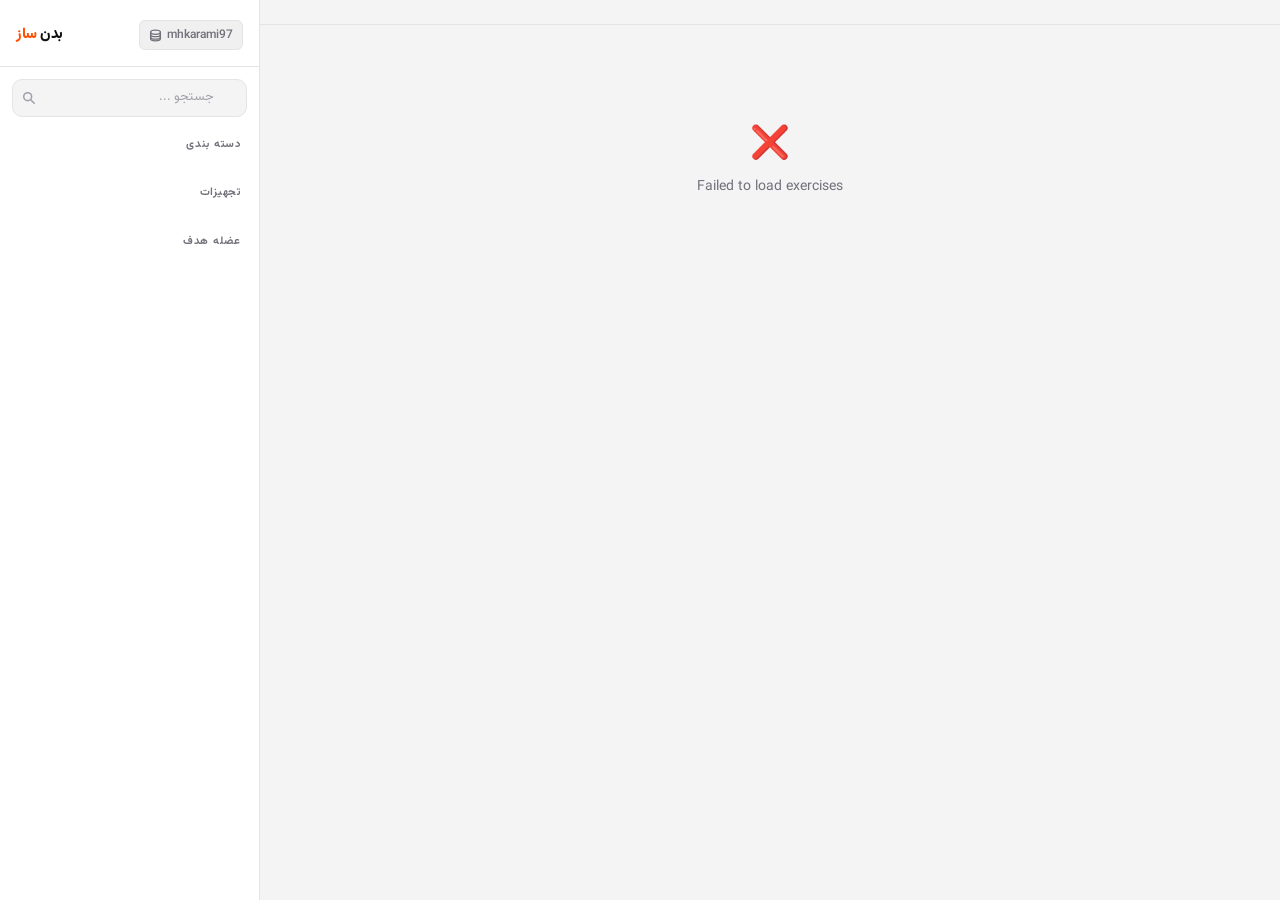
==== index.html @ d6d4920e "fix" ====
﻿<!DOCTYPE html>
<html lang="fa">
<head>
  <meta charset="UTF-8" />
  <meta name="viewport" content="width=device-width, initial-scale=1.0" />
  <title>بدن ساز</title>
  <link rel="stylesheet" href="assets/fonts/Vazirmatn-font-face.css" />
  <link rel="stylesheet" href="assets/styles.css" />
</head>
<body>

<div class="app-shell">
  <!-- Sidebar -->
  <aside class="sidebar">
    <div class="sidebar-header">
      <div class="sidebar-logo">بدن <span>ساز</span></div>
      <a class="db-setup-btn" href="https://mhkarami97.ir" target="_blank" title="Database Setup">
        <svg viewBox="0 0 16 16" fill="none" stroke="currentColor" stroke-width="1.6" stroke-linecap="round" stroke-linejoin="round">
          <ellipse cx="8" cy="4" rx="6" ry="2.5"/>
          <path d="M2 4v3c0 1.38 2.69 2.5 6 2.5s6-1.12 6-2.5V4"/>
          <path d="M2 7v3c0 1.38 2.69 2.5 6 2.5s6-1.12 6-2.5V7"/>
          <path d="M2 10v2c0 1.38 2.69 2.5 6 2.5s6-1.12 6-2.5v-2"/>
        </svg>
        mhkarami97
      </a>
    </div>
    <div class="sidebar-body">
      <!-- Search -->
      <div class="search-wrapper">
        <svg class="search-icon" viewBox="0 0 16 16" fill="none" stroke="currentColor" stroke-width="1.8">
          <circle cx="6.5" cy="6.5" r="4.5"/>
          <path d="M10.5 10.5L14 14" stroke-linecap="round"/>
        </svg>
        <input type="search" class="search-box rtl-text" id="search" placeholder="جستجو ..." autocomplete="off" />
        <button class="search-clear" id="search-clear" aria-label="Clear search">×</button>
      </div>

      <!-- Category filter -->
      <div class="filter-section">
        <div class="filter-summary rtl-text">دسته بندی</div>
        <div class="filter-options" id="category-chips"></div>
      </div>

      <!-- Equipment filter -->
      <div class="filter-section">
        <div class="filter-summary rtl-text">تجهیزات</div>
        <div class="filter-options" id="equipment-chips"></div>
      </div>

      <!-- Target filter -->
      <div class="filter-section">
        <div class="filter-summary rtl-text">عضله هدف</div>
        <div class="filter-options" id="target-chips"></div>
      </div>
    </div>
  </aside>

  <!-- Main Content -->
  <main class="main-content">
    <div class="results-bar rtl-text">
      <div class="active-filters" id="active-filters"></div>
      <span class="results-count" id="results-count"></span>
    </div>
    <div class="grid-wrapper">
      <div class="exercise-grid" id="exercise-grid"></div>
      <div class="load-sentinel" id="load-sentinel">
        <div class="load-spinner" id="load-spinner"></div>
      </div>
    </div>
  </main>
</div>

<!-- Modal -->
<div class="modal-overlay" id="modal-overlay" role="dialog" aria-modal="true" aria-labelledby="modal-title">
  <div class="modal-panel rtl-text" id="modal-panel">
    <div class="modal-header">
      <h2 class="modal-title" id="modal-title"></h2>
      <button class="modal-close" id="modal-close" aria-label="Close">✕</button>
    </div>
    <div class="modal-media">
      <img class="modal-gif" id="modal-gif" alt="" />
    </div>
    <div class="modal-meta" id="modal-meta"></div>
    <div class="modal-muscles" id="modal-muscles"></div>
    <div class="modal-instructions" id="modal-instructions"></div>
  </div>
</div>

<script src="assets/app.js"></script>
</body>
</html>
---- assets/fonts/Vazirmatn-font-face.css ----
@font-face {
  font-family: Vazirmatn;
  src: url('webfonts/Vazirmatn-Thin.woff2') format('woff2');
  font-weight: 100;
  font-style: normal;
  font-display: swap;
}

@font-face {
  font-family: Vazirmatn;
  src: url('webfonts/Vazirmatn-ExtraLight.woff2') format('woff2');
  font-weight: 200;
  font-style: normal;
  font-display: swap;
}

@font-face {
  font-family: Vazirmatn;
  src: url('webfonts/Vazirmatn-Light.woff2') format('woff2');
  font-weight: 300;
  font-style: normal;
  font-display: swap;
}

@font-face {
  font-family: Vazirmatn;
  src: url('webfonts/Vazirmatn-Regular.woff2') format('woff2');
  font-weight: 400;
  font-style: normal;
  font-display: swap;
}

@font-face {
  font-family: Vazirmatn;
  src: url('webfonts/Vazirmatn-Medium.woff2') format('woff2');
  font-weight: 500;
  font-style: normal;
  font-display: swap;
}

@font-face {
  font-family: Vazirmatn;
  src: url('webfonts/Vazirmatn-SemiBold.woff2') format('woff2');
  font-weight: 600;
  font-style: normal;
  font-display: swap;
}

@font-face {
  font-family: Vazirmatn;
  src: url('webfonts/Vazirmatn-Bold.woff2') format('woff2');
  font-weight: 700;
  font-style: normal;
  font-display: swap;
}

@font-face {
  font-family: Vazirmatn;
  src: url('webfonts/Vazirmatn-ExtraBold.woff2') format('woff2');
  font-weight: 800;
  font-style: normal;
  font-display: swap;
}

@font-face {
  font-family: Vazirmatn;
  src: url('webfonts/Vazirmatn-Black.woff2') format('woff2');
  font-weight: 900;
  font-style: normal;
  font-display: swap;
}
---- assets/styles.css ----
﻿/* ── Reset ─────────────────────────────────────── */
*,
*::before,
*::after {
  box-sizing: border-box;
  margin: 0;
  padding: 0;
}
button {
  font: inherit;
  cursor: pointer;
  border: none;
  background: none;
}
img {
  display: block;
  max-width: 100%;
}
input {
  font: inherit;
}
ol,
ul {
  list-style: none;
}
summary {
  list-style: none;
  cursor: pointer;
}
summary::-webkit-details-marker {
  display: none;
}

/* ── Design Tokens ──────────────────────────────── */
:root {
  --bg-base: #f4f4f5;
  --bg-surface: #ffffff;
  --bg-elevated: #f0f0f1;
  --bg-input: #f4f4f5;
  --border: #e4e4e7;
  --border-hover: #c4c4c7;
  --accent: #ff4f00;
  --accent-muted: rgba(255, 79, 0, 0.08);
  --text-primary: #111111;
  --text-secondary: #71717a;
  --text-tertiary: #a1a1aa;
  --radius-sm: 6px;
  --radius-md: 10px;
  --radius-lg: 14px;
  --radius-xl: 18px;
  --sidebar-w: 260px;
}

/* ── Base ───────────────────────────────────────── */
html,
body {
  height: 100%;
}
body {
  background: var(--bg-base);
  color: var(--text-primary);
  font-family:Vazirmatn, "Inter", "Segoe UI", sans-serif;
  font-size: 14px;
  line-height: 1.5;
  -webkit-font-smoothing: antialiased;
}

/* ── Scrollbar ──────────────────────────────────── */
::-webkit-scrollbar {
  width: 6px;
}
::-webkit-scrollbar-track {
  background: transparent;
}
::-webkit-scrollbar-thumb {
  background: #d4d4d8;
  border-radius: 3px;
}
::-webkit-scrollbar-thumb:hover {
  background: #a1a1aa;
}

/* ── App Shell ──────────────────────────────────── */
.app-shell {
  display: grid;
  grid-template-columns: var(--sidebar-w) 1fr;
  height: 100vh;
  overflow: hidden;
}

/* ── Sidebar ────────────────────────────────────── */
.sidebar {
  background: var(--bg-surface);
  border-right: 1px solid var(--border);
  height: 100vh;
  overflow-y: auto;
  display: flex;
  flex-direction: column;
  gap: 0;
}

.sidebar-header {
  padding: 20px 16px 16px;
  border-bottom: 1px solid var(--border);
  position: sticky;
  top: 0;
  background: var(--bg-surface);
  z-index: 1;
}

.sidebar-logo {
  font-size: 15px;
  font-weight: 800;
  letter-spacing: -0.03em;
  color: var(--text-primary);
}

.sidebar-logo span {
  color: var(--accent);
}

.sidebar-body {
  padding: 12px 12px 24px;
  display: flex;
  flex-direction: column;
  gap: 4px;
}

/* ── Search ─────────────────────────────────────── */
.search-wrapper {
  position: relative;
  margin-bottom: 8px;
}

.search-icon {
  position: absolute;
  left: 10px;
  top: 50%;
  transform: translateY(-50%);
  color: var(--text-tertiary);
  pointer-events: none;
  width: 14px;
  height: 14px;
}

.search-box {
  width: 100%;
  padding: 8px 32px 8px 32px;
  background: var(--bg-input);
  border: 1px solid var(--border);
  border-radius: var(--radius-md);
  color: var(--text-primary);
  font-size: 13px;
  outline: none;
  transition: border-color 0.15s;
}

.search-box::placeholder {
  color: var(--text-tertiary);
}
.search-box:focus {
  border-color: var(--accent);
}

.search-clear {
  position: absolute;
  right: 8px;
  top: 50%;
  transform: translateY(-50%);
  color: var(--text-tertiary);
  font-size: 16px;
  line-height: 1;
  display: none;
  padding: 2px 4px;
}

.search-clear:hover {
  color: var(--text-primary);
}
.search-clear.visible {
  display: block;
}

/* ── Filter Sections ────────────────────────────── */
.filter-section {
  border-radius: var(--radius-md);
  overflow: hidden;
}

.filter-summary {
  display: flex;
  align-items: center;
  padding: 8px 6px;
  font-size: 11px;
  font-weight: 700;
  letter-spacing: 0.07em;
  text-transform: uppercase;
  color: var(--text-secondary);
  user-select: none;
}

.filter-options {
  padding: 4px 2px 8px;
  display: flex;
  flex-wrap: wrap;
  gap: 5px;
}

.filter-show-more {
  font-size: 11px;
  color: var(--text-secondary);
  padding: 3px 6px;
  border-radius: 20px;
  border: 1px dashed var(--border-hover);
  transition: all 0.1s;
}

.filter-show-more:hover {
  color: var(--text-primary);
  border-color: var(--text-secondary);
}

/* ── Chips ──────────────────────────────────────── */
.chip {
  display: inline-flex;
  align-items: center;
  padding: 4px 10px;
  border-radius: 20px;
  font-size: 12px;
  font-weight: 500;
  border: 1px solid var(--border);
  background: transparent;
  color: var(--text-secondary);
  transition: all 0.1s;
  white-space: nowrap;
  text-transform: capitalize;
}

.chip:hover {
  border-color: var(--border-hover);
  color: var(--text-primary);
}

.chip.active {
  background: var(--accent-muted);
  border-color: var(--accent);
  color: var(--accent);
}

/* ── Main Content ───────────────────────────────── */
.main-content {
  overflow-y: auto;
  height: 100vh;
  display: flex;
  flex-direction: column;
}

/* ── Results Bar ────────────────────────────────── */
.results-bar {
  padding: 14px 20px 10px;
  display: flex;
  align-items: center;
  gap: 8px;
  flex-wrap: wrap;
  position: sticky;
  top: 0;
  background: var(--bg-base);
  z-index: 2;
  border-bottom: 1px solid var(--border);
}

.results-count {
  font-size: 12px;
  color: var(--text-secondary);
  margin-right: auto;
}

.active-filters {
  display: flex;
  align-items: center;
  gap: 6px;
  flex-wrap: wrap;
}

.active-badge {
  display: inline-flex;
  align-items: center;
  gap: 4px;
  padding: 3px 8px 3px 10px;
  background: var(--accent-muted);
  border: 1px solid var(--accent);
  color: var(--accent);
  border-radius: 20px;
  font-size: 11px;
  font-weight: 500;
  text-transform: capitalize;
}

.active-badge-remove {
  font-size: 13px;
  line-height: 1;
  color: var(--accent);
  opacity: 0.7;
  transition: opacity 0.1s;
}

.active-badge-remove:hover {
  opacity: 1;
}

.clear-all {
  font-size: 11px;
  color: var(--text-secondary);
  text-decoration: underline;
  text-underline-offset: 2px;
}

.clear-all:hover {
  color: var(--text-primary);
}

/* ── Exercise Grid ──────────────────────────────── */
.grid-wrapper {
  padding: 16px 20px 32px;
  flex: 1;
}

.exercise-grid {
  display: grid;
  grid-template-columns: repeat(auto-fill, minmax(190px, 1fr));
  gap: 14px;
}

/* ── Skeleton ───────────────────────────────────── */
.skeleton-card {
  background: var(--bg-surface);
  border-radius: var(--radius-lg);
  border: 1px solid var(--border);
  overflow: hidden;
  animation: pulse 1.5s ease-in-out infinite;
}

.skeleton-media {
  aspect-ratio: 3/4;
  background: var(--bg-elevated);
}

.skeleton-body {
  padding: 10px 12px 12px;
}

.skeleton-line {
  height: 10px;
  border-radius: 5px;
  background: var(--bg-elevated);
  margin-bottom: 7px;
}

.skeleton-line.short {
  width: 60%;
}

@keyframes pulse {
  0%,
  100% {
    opacity: 1;
  }
  50% {
    opacity: 0.5;
  }
}

/* ── Exercise Card ──────────────────────────────── */
.exercise-card {
  background: var(--bg-surface);
  border-radius: var(--radius-lg);
  border: 1px solid var(--border);
  overflow: hidden;
  cursor: pointer;
  transition:
    transform 0.15s ease,
    border-color 0.15s ease,
    box-shadow 0.15s ease;
}

.exercise-card:hover {
  transform: translateY(-3px);
  border-color: var(--accent);
  box-shadow: 0 8px 24px rgba(0, 0, 0, 0.1);
}

.card-media {
  aspect-ratio: 3/4;
  background: var(--bg-elevated);
  overflow: hidden;
  position: relative;
}

.card-thumb,
.card-gif {
  position: absolute;
  inset: 0;
  width: 100%;
  height: 100%;
  object-fit: cover;
  transition: opacity 0.2s;
}

.card-gif {
  opacity: 0;
}
.exercise-card:hover .card-thumb {
  opacity: 0;
}
.exercise-card:hover .card-gif {
  opacity: 1;
}

.card-body {
  padding: 9px 11px 11px;
}

.card-name {
  font-size: 12.5px;
  font-weight: 600;
  line-height: 1.3;
  color: var(--text-primary);
  margin-bottom: 5px;
  text-transform: capitalize;
  display: -webkit-box;
  -webkit-line-clamp: 2;
  -webkit-box-orient: vertical;
  overflow: hidden;
}

.card-tags {
  display: flex;
  flex-wrap: wrap;
  gap: 4px;
}

.tag {
  font-size: 10px;
  font-weight: 500;
  padding: 2px 6px;
  border-radius: 4px;
  text-transform: capitalize;
  letter-spacing: 0.01em;
}

.tag-cat {
  background: rgba(59, 130, 246, 0.12);
  color: #60a5fa;
}
.tag-equip {
  background: rgba(34, 197, 94, 0.1);
  color: #4ade80;
}

/* ── Load Sentinel ──────────────────────────────── */
.load-sentinel {
  height: 60px;
  display: flex;
  align-items: center;
  justify-content: center;
  margin-top: 8px;
}

.load-spinner {
  width: 20px;
  height: 20px;
  border: 2px solid var(--border);
  border-top-color: var(--accent);
  border-radius: 50%;
  animation: spin 0.7s linear infinite;
  display: none;
}

.load-spinner.visible {
  display: block;
}

@keyframes spin {
  to {
    transform: rotate(360deg);
  }
}

/* ── Empty State ────────────────────────────────── */
.empty-state {
  grid-column: 1 / -1;
  text-align: center;
  padding: 80px 20px;
  color: var(--text-secondary);
}

.empty-state p:first-child {
  font-size: 32px;
  margin-bottom: 8px;
}

/* ── Modal ──────────────────────────────────────── */
.modal-overlay {
  position: fixed;
  inset: 0;
  background: rgba(0, 0, 0, 0.45);
  backdrop-filter: blur(6px);
  -webkit-backdrop-filter: blur(6px);
  display: flex;
  align-items: center;
  justify-content: center;
  z-index: 100;
  opacity: 0;
  pointer-events: none;
  transition: opacity 0.2s ease;
  padding: 16px;
}

.modal-overlay.open {
  opacity: 1;
  pointer-events: auto;
}

.modal-panel {
  background: var(--bg-surface);
  border: 1px solid var(--border);
  border-radius: var(--radius-xl);
  width: min(660px, 100%);
  max-height: calc(100vh - 40px);
  overflow-y: auto;
  transform: translateY(10px) scale(0.98);
  transition: transform 0.2s ease;
  display: flex;
  flex-direction: column;
}

.modal-overlay.open .modal-panel {
  transform: translateY(0) scale(1);
}

.modal-header {
  display: flex;
  align-items: flex-start;
  justify-content: space-between;
  gap: 12px;
  padding: 18px 18px 0;
}

.modal-title {
  font-size: 18px;
  font-weight: 700;
  line-height: 1.3;
  text-transform: capitalize;
}

.modal-close {
  flex-shrink: 0;
  width: 28px;
  height: 28px;
  border-radius: 50%;
  background: var(--bg-elevated);
  border: 1px solid var(--border);
  color: var(--text-secondary);
  font-size: 14px;
  display: flex;
  align-items: center;
  justify-content: center;
  transition: all 0.1s;
  margin-top: 2px;
}

.modal-close:hover {
  background: var(--accent-muted);
  border-color: var(--accent);
  color: var(--accent);
}

.modal-media {
  padding: 14px 18px 0;
}

.modal-gif {
  width: 100%;
  max-height: 320px;
  object-fit: contain;
  border-radius: var(--radius-md);
  background: var(--bg-elevated);
}

.modal-meta {
  display: flex;
  flex-wrap: wrap;
  gap: 6px;
  padding: 14px 18px 0;
}

.meta-chip {
  display: inline-flex;
  flex-direction: column;
  padding: 6px 12px;
  background: var(--bg-elevated);
  border: 1px solid var(--border);
  border-radius: var(--radius-md);
  gap: 1px;
}

.meta-chip-label {
  font-size: 10px;
  font-weight: 600;
  text-transform: uppercase;
  letter-spacing: 0.07em;
  color: var(--text-tertiary);
}

.meta-chip-value {
  font-size: 13px;
  font-weight: 600;
  color: var(--text-primary);
  text-transform: capitalize;
}

.modal-muscles {
  padding: 14px 18px 16px;
  border-bottom: 1px solid var(--border);
}

.modal-muscles-label {
  font-size: 10px;
  font-weight: 700;
  text-transform: uppercase;
  letter-spacing: 0.08em;
  color: var(--text-tertiary);
  margin-bottom: 10px;
}

.muscles-grid {
  display: grid;
  grid-template-columns: 1fr 1fr;
  gap: 8px;
}

.muscles-group {
  background: var(--bg-elevated);
  border: 1px solid var(--border);
  border-radius: var(--radius-md);
  padding: 10px 12px;
}

.muscles-group-label {
  font-size: 10px;
  font-weight: 700;
  text-transform: uppercase;
  letter-spacing: 0.07em;
  color: var(--text-tertiary);
  margin-bottom: 7px;
}

.muscle-tags {
  display: flex;
  flex-wrap: wrap;
  gap: 4px;
}

.muscle-tag {
  font-size: 11px;
  font-weight: 500;
  padding: 3px 9px;
  border-radius: 5px;
  text-transform: capitalize;
  background: var(--bg-surface);
  color: var(--text-secondary);
  border: 1px solid var(--border);
}

.muscle-tag.primary {
  background: var(--accent);
  color: #fff;
  border-color: var(--accent);
  font-weight: 600;
}

.modal-instructions {
  padding: 0 18px 22px;
}

.modal-instructions-label {
  font-size: 10px;
  font-weight: 700;
  text-transform: uppercase;
  letter-spacing: 0.08em;
  color: var(--text-tertiary);
  padding: 14px 0 0;
  display: block;
}

.lang-tabs {
  display: flex;
  gap: 0;
  border-bottom: 1px solid var(--border);
  margin: 10px 0 14px;
}

.lang-tab {
  font-size: 13px;
  font-weight: 500;
  padding: 8px 24px;
  border: none;
  background: none;
  color: var(--text-tertiary);
  cursor: pointer;
  position: relative;
  transition: color 0.15s;
  letter-spacing: 0.01em;
}

.lang-tab:hover {
  color: var(--text-secondary);
}

.lang-tab.active {
  color: var(--text-primary);
  font-weight: 600;
}

.lang-tab.active::after {
  content: "";
  position: absolute;
  bottom: -1px;
  left: 0;
  right: 0;
  height: 2px;
  background: var(--accent);
  border-radius: 2px 2px 0 0;
}

.instructions-list {
  display: flex;
  flex-direction: column;
  gap: 8px;
  counter-reset: steps;
}

.instruction-step {
  display: flex;
  gap: 10px;
  align-items: flex-start;
  counter-increment: steps;
}

.step-num {
  flex-shrink: 0;
  width: 20px;
  height: 20px;
  border-radius: 50%;
  background: var(--bg-elevated);
  border: 1px solid var(--border);
  font-size: 10px;
  font-weight: 700;
  color: var(--text-secondary);
  display: flex;
  align-items: center;
  justify-content: center;
  margin-top: 1px;
}

.step-text {
  font-size: 13px;
  line-height: 1.55;
  color: var(--text-secondary);
}

.instructions-list.rtl {
  direction: rtl;
  text-align: right;
  align-items: flex-start;
}

/* ── Responsive ─────────────────────────────────── */
@media (max-width: 768px) {
  /* Layout */
  .app-shell {
    grid-template-columns: 1fr;
    grid-template-rows: auto 1fr;
    height: 100dvh;
  }

  /* Sidebar → top panel */
  .sidebar {
    height: auto;
    max-height: 45vh;
    border-right: none;
    border-bottom: 1px solid var(--border);
    overflow-y: auto;
  }

  .sidebar-header {
    padding: 14px 14px 12px;
    display: flex;
    align-items: center;
    justify-content: space-between;
  }

  .sidebar-body {
    padding: 10px 12px 16px;
    gap: 10px;
  }

  .search-wrapper {
    margin-bottom: 4px;
  }

  .filter-section {
    width: 100%;
  }

  .filter-options {
    overflow-x: auto;
    flex-wrap: nowrap;
    -webkit-overflow-scrolling: touch;
    scrollbar-width: none;
    padding-bottom: 2px;
  }
  .filter-options::-webkit-scrollbar {
    display: none;
  }

  /* Main */
  .main-content {
    height: auto;
    flex: 1;
    overflow-y: auto;
  }

  .results-bar {
    padding: 10px 14px 8px;
  }

  .grid-wrapper {
    padding: 12px 12px 28px;
  }

  .exercise-grid {
    grid-template-columns: repeat(auto-fill, minmax(148px, 1fr));
    gap: 10px;
  }

  /* Modal → bottom sheet */
  .modal-overlay {
    align-items: flex-end;
    padding: 0;
  }

  .modal-panel {
    width: 100%;
    max-height: 92dvh;
    border-radius: var(--radius-xl) var(--radius-xl) 0 0;
    border-bottom: none;
  }

  .modal-gif {
    max-height: 240px;
  }

  /* Muscles grid → single col on small */
  .muscles-grid {
    grid-template-columns: 1fr;
  }
}

@media (max-width: 480px) {
  .exercise-grid {
    grid-template-columns: repeat(2, 1fr);
    gap: 8px;
  }

  .grid-wrapper {
    padding: 10px 10px 24px;
  }

  .modal-panel {
    max-height: 95dvh;
  }

  .modal-header {
    padding: 16px 16px 0;
  }
  .modal-media {
    padding: 12px 16px 0;
  }
  .modal-meta {
    padding: 12px 16px 0;
  }
  .modal-muscles {
    padding: 12px 16px 14px;
  }
  .modal-instructions {
    padding: 0 16px 20px;
  }

  .lang-tab {
    padding: 8px 18px;
  }

  .card-name {
    font-size: 11.5px;
  }
}
/* ── DB Setup Button ─────────────────────────────── */
.sidebar-header {
  display: flex;
  align-items: center;
  justify-content: space-between;
}

.db-setup-btn {
  display: flex;
  align-items: center;
  gap: 5px;
  padding: 5px 9px;
  border-radius: var(--radius-sm);
  border: 1px solid var(--border);
  color: var(--text-secondary);
  font-size: 12px;
  font-weight: 500;
  background: var(--bg-elevated);
  transition:
    border-color 0.15s,
    color 0.15s,
    background 0.15s;
  white-space: nowrap;
  text-decoration: none;
}

.db-setup-btn svg {
  width: 13px;
  height: 13px;
  flex-shrink: 0;
}
.db-setup-btn:hover {
  border-color: var(--accent);
  color: var(--accent);
  background: var(--accent-muted);
}

/* ── DB Setup Overlay ────────────────────────────── */
.db-overlay {
  position: fixed;
  inset: 0;
  background: rgba(0, 0, 0, 0.45);
  backdrop-filter: blur(6px);
  -webkit-backdrop-filter: blur(6px);
  display: flex;
  align-items: center;
  justify-content: center;
  z-index: 200;
  opacity: 0;
  pointer-events: none;
  transition: opacity 0.2s ease;
  padding: 16px;
}

.db-overlay.open {
  opacity: 1;
  pointer-events: auto;
}

.db-panel {
  background: var(--bg-surface);
  border: 1px solid var(--border);
  border-radius: var(--radius-xl);
  width: min(700px, 100%);
  max-height: calc(100vh - 40px);
  overflow-y: auto;
  transform: translateY(10px) scale(0.98);
  transition: transform 0.2s ease;
  display: flex;
  flex-direction: column;
}

.db-overlay.open .db-panel {
  transform: translateY(0) scale(1);
}

.db-panel-header {
  display: flex;
  align-items: flex-start;
  justify-content: space-between;
  gap: 12px;
  padding: 20px 20px 0;
}

.db-panel-title {
  font-size: 17px;
  font-weight: 700;
  letter-spacing: -0.02em;
}

.db-panel-subtitle {
  color: var(--text-secondary);
  font-size: 13px;
  margin-top: 3px;
}

.db-panel-close {
  color: var(--text-tertiary);
  font-size: 18px;
  line-height: 1;
  padding: 4px;
  border-radius: var(--radius-sm);
  flex-shrink: 0;
}

.db-panel-close:hover {
  color: var(--text-primary);
}

/* ── DB Tabs ─────────────────────────────────────── */
.db-tabs {
  display: flex;
  gap: 2px;
  padding: 14px 20px 0;
  border-bottom: 1px solid var(--border);
}

.db-tab {
  padding: 7px 14px;
  font-size: 13px;
  font-weight: 500;
  color: var(--text-secondary);
  border-radius: var(--radius-sm) var(--radius-sm) 0 0;
  border-bottom: 2px solid transparent;
  margin-bottom: -1px;
  transition: color 0.15s;
}

.db-tab:hover {
  color: var(--text-primary);
}
.db-tab.active {
  color: var(--accent);
  border-bottom-color: var(--accent);
}

/* ── DB Steps ────────────────────────────────────── */
.db-steps-wrap {
  padding: 20px;
  display: flex;
  flex-direction: column;
  gap: 24px;
}

.db-step {
  display: flex;
  gap: 14px;
}

.db-step-num {
  width: 24px;
  height: 24px;
  border-radius: 50%;
  background: var(--accent);
  color: #fff;
  font-size: 12px;
  font-weight: 700;
  display: flex;
  align-items: center;
  justify-content: center;
  flex-shrink: 0;
  margin-top: 1px;
}

.db-step-body {
  flex: 1;
  min-width: 0;
}

.db-step-title {
  font-size: 14px;
  font-weight: 600;
  margin-bottom: 5px;
}

.db-step-desc {
  color: var(--text-secondary);
  font-size: 13px;
  margin-bottom: 10px;
  line-height: 1.6;
}

.db-step-desc code {
  background: var(--bg-elevated);
  border: 1px solid var(--border);
  border-radius: 4px;
  padding: 0 4px;
  font-size: 12px;
  font-family: Vazirmatn, "SF Mono", "Fira Mono", "Menlo", monospace;
}

/* ── Code Block ──────────────────────────────────── */
.code-block {
  position: relative;
  background: #1a1a1a;
  border-radius: var(--radius-md);
  overflow: hidden;
}

.code-pre {
  color: #e4e4e7;
  font-family: Vazirmatn, "SF Mono", "Fira Mono", "Menlo", "Consolas", monospace;
  font-size: 12px;
  line-height: 1.7;
  padding: 14px 16px;
  overflow-x: auto;
  white-space: pre;
  margin: 0;
}

.media-layout-block .code-pre {
  padding-top: 12px;
  padding-bottom: 12px;
}

.copy-btn {
  position: absolute;
  top: 8px;
  right: 8px;
  background: rgba(255, 255, 255, 0.1);
  color: #a1a1aa;
  border: 1px solid rgba(255, 255, 255, 0.12);
  border-radius: var(--radius-sm);
  padding: 3px 9px;
  font-size: 11px;
  font-weight: 500;
  transition:
    background 0.15s,
    color 0.15s;
  z-index: 1;
}

.copy-btn:hover {
  background: rgba(255, 255, 255, 0.18);
  color: #fff;
}
.copy-btn.copied {
  color: #4ade80;
  border-color: #4ade80;
}

/* ── Generate Button ─────────────────────────────── */
.generate-btn {
  display: inline-flex;
  align-items: center;
  gap: 6px;
  padding: 8px 16px;
  background: var(--accent);
  color: #fff;
  border-radius: var(--radius-md);
  font-size: 13px;
  font-weight: 600;
  transition: opacity 0.15s;
}

.generate-btn:hover {
  opacity: 0.88;
}
.generate-btn:disabled {
  opacity: 0.5;
  cursor: not-allowed;
}

.generate-status {
  margin-left: 10px;
  font-size: 12px;
  color: var(--text-secondary);
  vertical-align: middle;
}

.rtl-text {
  direction: rtl;
  text-align: right;
}
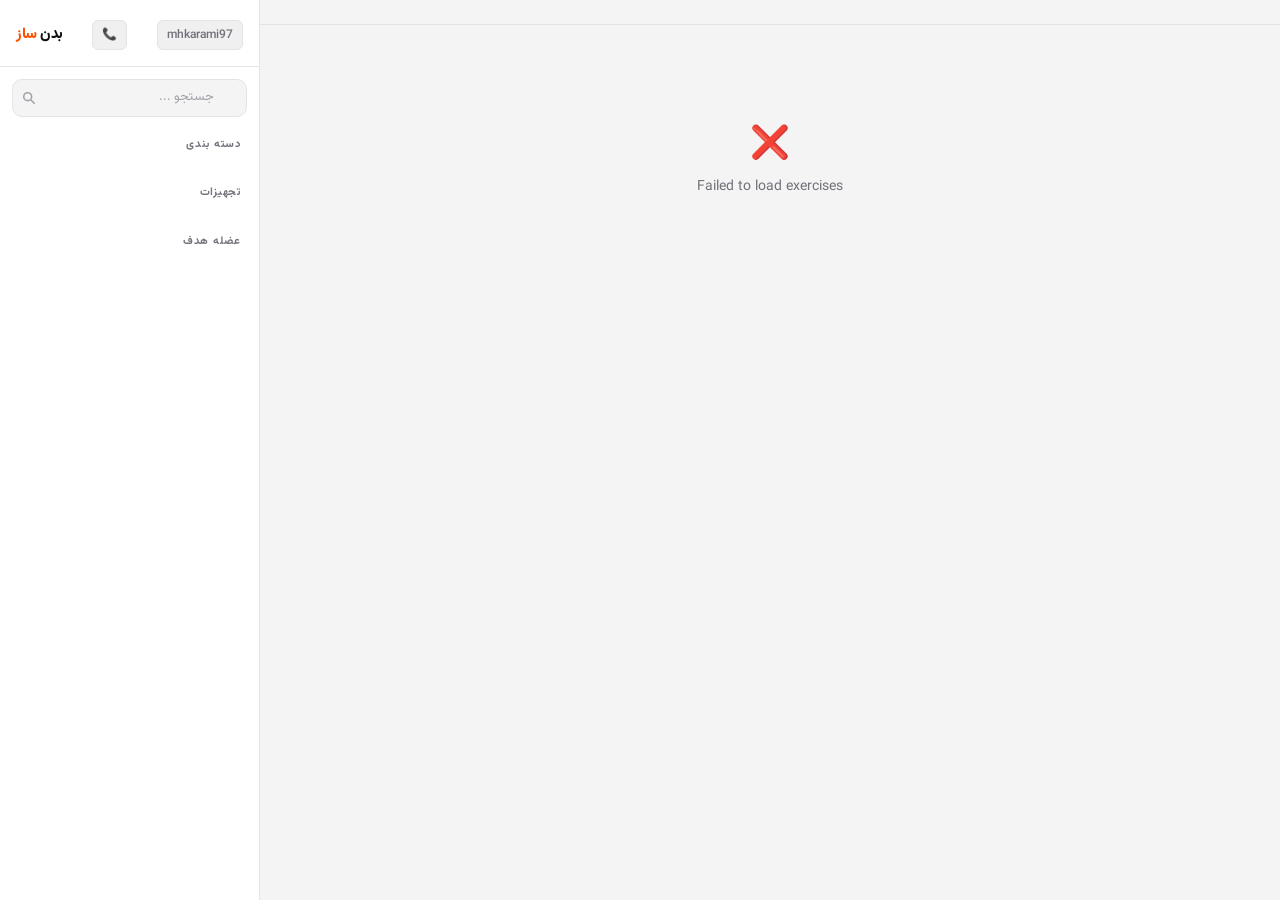
==== commit f1a011f0: "add contact form" ====
--- a/index.html
+++ b/index.html
@@ -1,91 +1,133 @@
 ﻿<!DOCTYPE html>
 <html lang="fa">
+
 <head>
   <meta charset="UTF-8" />
   <meta name="viewport" content="width=device-width, initial-scale=1.0" />
   <title>بدن ساز</title>
-  <link rel="stylesheet" href="assets/fonts/Vazirmatn-font-face.css" />
-  <link rel="stylesheet" href="assets/styles.css" />
+  <meta name="viewport" content="width=device-width, initial-scale=1" />
+  <meta name="viewport" content="width=device-width, initial-scale=1, viewport-fit=cover">
+  <meta name="mobile-web-app-capable" content="yes">
+  <meta name="apple-mobile-web-app-capable" content="yes">
+  <meta name="apple-mobile-web-app-status-bar-style" content="black-translucent">
+  <meta name="theme-color" content="#ff4f00" />
+  <meta name="description" content="بند ساز" />
+  <meta name="apple-mobile-web-app-capable" content="yes" />
+  <meta name="apple-mobile-web-app-status-bar-style" content="black-translucent" />
+  <meta name="apple-mobile-web-app-title" content="بدن ساز" />
+  <link rel="icon" type="image/png" href="/assets/icons/favicon-96-96.png" sizes="96x96" />
+  <link rel="icon" type="image/svg+xml" href="/assets/icons/favicon.svg" />
+  <link rel="shortcut icon" href="/assets/icons/favicon.ico" />
+  <link rel="apple-touch-icon" sizes="180x180" href="/assets/icons/apple-touch-icon.png" />
+  <link rel="stylesheet" href="/assets/fonts/Vazirmatn-font-face.css" />
+  <link rel="stylesheet" href="/assets/styles.css" />
+  <link rel="manifest" href="/manifest.json" />
 </head>
+
 <body>
 
-<div class="app-shell">
-  <!-- Sidebar -->
-  <aside class="sidebar">
-    <div class="sidebar-header">
-      <div class="sidebar-logo">بدن <span>ساز</span></div>
-      <a class="db-setup-btn" href="https://mhkarami97.ir" target="_blank" title="Database Setup">
-        <svg viewBox="0 0 16 16" fill="none" stroke="currentColor" stroke-width="1.6" stroke-linecap="round" stroke-linejoin="round">
-          <ellipse cx="8" cy="4" rx="6" ry="2.5"/>
-          <path d="M2 4v3c0 1.38 2.69 2.5 6 2.5s6-1.12 6-2.5V4"/>
-          <path d="M2 7v3c0 1.38 2.69 2.5 6 2.5s6-1.12 6-2.5V7"/>
-          <path d="M2 10v2c0 1.38 2.69 2.5 6 2.5s6-1.12 6-2.5v-2"/>
-        </svg>
-        mhkarami97
-      </a>
+  <div class="app-shell">
+    <!-- Sidebar -->
+    <aside class="sidebar">
+      <div class="sidebar-header">
+        <div class="sidebar-logo">بدن <span>ساز</span></div>
+        <button class="db-setup-btn" id="contact-btn" title="Contact" type="button">
+          📞
+        </button>
+        <a class="db-setup-btn" href="https://mhkarami97.ir" target="_blank" title="Mohammad Hossein Karami">
+          mhkarami97
+        </a>
+      </div>
+      <div class="sidebar-body rtl-text">
+        <!-- Search -->
+        <div class="search-wrapper">
+          <svg class="search-icon" viewBox="0 0 16 16" fill="none" stroke="currentColor" stroke-width="1.8">
+            <circle cx="6.5" cy="6.5" r="4.5" />
+            <path d="M10.5 10.5L14 14" stroke-linecap="round" />
+          </svg>
+          <input type="search" class="search-box rtl-text" id="search" placeholder="جستجو ..." autocomplete="off" />
+          <button class="search-clear" id="search-clear" aria-label="Clear search">×</button>
+        </div>
+
+        <!-- Category filter -->
+        <div class="filter-section">
+          <div class="filter-summary rtl-text">دسته بندی</div>
+          <div class="filter-options" id="category-chips"></div>
+        </div>
+
+        <!-- Equipment filter -->
+        <div class="filter-section">
+          <div class="filter-summary rtl-text">تجهیزات</div>
+          <div class="filter-options" id="equipment-chips"></div>
+        </div>
+
+        <!-- Target filter -->
+        <div class="filter-section">
+          <div class="filter-summary rtl-text">عضله هدف</div>
+          <div class="filter-options" id="target-chips"></div>
+        </div>
+      </div>
+    </aside>
+
+    <!-- Main Content -->
+    <main class="main-content">
+      <div class="results-bar rtl-just">
+        <div class="active-filters" id="active-filters"></div>
+        <span class="results-count" id="results-count"></span>
+      </div>
+      <div class="grid-wrapper">
+        <div class="exercise-grid" id="exercise-grid"></div>
+        <div class="load-sentinel" id="load-sentinel">
+          <div class="load-spinner" id="load-spinner"></div>
+        </div>
+      </div>
+    </main>
+  </div>
+
+  <!-- Modal -->
+  <div class="modal-overlay" id="modal-overlay" role="dialog" aria-modal="true" aria-labelledby="modal-title">
+    <div class="modal-panel rtl-text" id="modal-panel">
+      <div class="modal-header">
+        <h2 class="modal-title" id="modal-title"></h2>
+        <button class="modal-close" id="modal-close" aria-label="Close">✕</button>
+      </div>
+      <div class="modal-media">
+        <img class="modal-gif" id="modal-gif" alt="" />
+      </div>
+      <div class="modal-meta" id="modal-meta"></div>
+      <div class="modal-muscles" id="modal-muscles"></div>
+      <div class="modal-instructions" id="modal-instructions"></div>
     </div>
-    <div class="sidebar-body">
-      <!-- Search -->
-      <div class="search-wrapper">
-        <svg class="search-icon" viewBox="0 0 16 16" fill="none" stroke="currentColor" stroke-width="1.8">
-          <circle cx="6.5" cy="6.5" r="4.5"/>
-          <path d="M10.5 10.5L14 14" stroke-linecap="round"/>
-        </svg>
-        <input type="search" class="search-box rtl-text" id="search" placeholder="جستجو ..." autocomplete="off" />
-        <button class="search-clear" id="search-clear" aria-label="Clear search">×</button>
+  </div>
+
+  <!-- Contact Form Modal -->
+  <div class="contact-overlay" id="contact-overlay" role="dialog" aria-modal="true" aria-labelledby="contact-title">
+    <div class="contact-panel rtl-text">
+      <div class="contact-header">
+        <h2 class="contact-title" id="contact-title">تماس با ما</h2>
+        <button class="contact-close" id="contact-close" aria-label="Close">✕</button>
       </div>
+      <form class="contact-form" id="contact-form" action="https://formspree.io/f/mpzbwnop" method="POST">
+        <div class="contact-field">
+          <label for="contact-name">نام</label>
+          <input type="text" id="contact-name" name="name" required placeholder="نام خود را وارد کنید" />
+        </div>
+        <div class="contact-field">
+          <label for="contact-email">ایمیل</label>
+          <input type="email" id="contact-email" name="email" required placeholder="example@email.com" />
+        </div>
+        <div class="contact-field">
+          <label for="contact-message">پیام</label>
+          <textarea id="contact-message" name="message" rows="4" required
+            placeholder="پیام خود را بنویسید..."></textarea>
+        </div>
+        <button type="submit" class="contact-submit">ارسال</button>
+        <div class="contact-success" id="contact-success">پیام شما با موفقیت ارسال شد ✅</div>
+      </form>
+    </div>
+  </div>
 
-      <!-- Category filter -->
-      <div class="filter-section">
-        <div class="filter-summary rtl-text">دسته بندی</div>
-        <div class="filter-options" id="category-chips"></div>
-      </div>
+  <script src="assets/app.js"></script>
+</body>
 
-      <!-- Equipment filter -->
-      <div class="filter-section">
-        <div class="filter-summary rtl-text">تجهیزات</div>
-        <div class="filter-options" id="equipment-chips"></div>
-      </div>
-
-      <!-- Target filter -->
-      <div class="filter-section">
-        <div class="filter-summary rtl-text">عضله هدف</div>
-        <div class="filter-options" id="target-chips"></div>
-      </div>
-    </div>
-  </aside>
-
-  <!-- Main Content -->
-  <main class="main-content">
-    <div class="results-bar rtl-text">
-      <div class="active-filters" id="active-filters"></div>
-      <span class="results-count" id="results-count"></span>
-    </div>
-    <div class="grid-wrapper">
-      <div class="exercise-grid" id="exercise-grid"></div>
-      <div class="load-sentinel" id="load-sentinel">
-        <div class="load-spinner" id="load-spinner"></div>
-      </div>
-    </div>
-  </main>
-</div>
-
-<!-- Modal -->
-<div class="modal-overlay" id="modal-overlay" role="dialog" aria-modal="true" aria-labelledby="modal-title">
-  <div class="modal-panel rtl-text" id="modal-panel">
-    <div class="modal-header">
-      <h2 class="modal-title" id="modal-title"></h2>
-      <button class="modal-close" id="modal-close" aria-label="Close">✕</button>
-    </div>
-    <div class="modal-media">
-      <img class="modal-gif" id="modal-gif" alt="" />
-    </div>
-    <div class="modal-meta" id="modal-meta"></div>
-    <div class="modal-muscles" id="modal-muscles"></div>
-    <div class="modal-instructions" id="modal-instructions"></div>
-  </div>
-</div>
-
-<script src="assets/app.js"></script>
-</body>
-</html>
+</html>
--- a/assets/styles.css
+++ b/assets/styles.css
@@ -40,6 +40,7 @@
   --border: #e4e4e7;
   --border-hover: #c4c4c7;
   --accent: #ff4f00;
+  --accent2: #de875f;
   --accent-muted: rgba(255, 79, 0, 0.08);
   --text-primary: #111111;
   --text-secondary: #71717a;
@@ -59,7 +60,7 @@
 body {
   background: var(--bg-base);
   color: var(--text-primary);
-  font-family:Vazirmatn, "Inter", "Segoe UI", sans-serif;
+  font-family: Vazirmatn, "Inter", "Segoe UI", sans-serif;
   font-size: 14px;
   line-height: 1.5;
   -webkit-font-smoothing: antialiased;
@@ -775,6 +776,11 @@
   align-items: flex-start;
 }
 
+.instructions-list.ltr {
+  direction: ltr;
+  text-align: left;
+}
+
 /* ── Responsive ─────────────────────────────────── */
 @media (max-width: 768px) {
   /* Layout */
@@ -929,6 +935,7 @@
     background 0.15s;
   white-space: nowrap;
   text-decoration: none;
+  cursor: pointer;
 }
 
 .db-setup-btn svg {
@@ -1106,7 +1113,8 @@
 
 .code-pre {
   color: #e4e4e7;
-  font-family: Vazirmatn, "SF Mono", "Fira Mono", "Menlo", "Consolas", monospace;
+  font-family:
+    Vazirmatn, "SF Mono", "Fira Mono", "Menlo", "Consolas", monospace;
   font-size: 12px;
   line-height: 1.7;
   padding: 14px 16px;
@@ -1178,4 +1186,234 @@
 .rtl-text {
   direction: rtl;
   text-align: right;
-}+}
+
+.rtl-just {
+  direction: rtl;
+}
+
+.install-prompt {
+  position: fixed;
+  bottom: 20px;
+  left: 50%;
+  transform: translateX(-50%);
+  background: linear-gradient(135deg, var(--accent), var(--accent2));
+  color: white;
+  padding: 14px 20px;
+  border-radius: 16px;
+  box-shadow: 0 8px 30px rgba(124, 92, 255, 0.4);
+  display: flex;
+  align-items: center;
+  gap: 12px;
+  z-index: 1000;
+  animation: slideUp 0.3s ease;
+  max-width: calc(100% - 30px);
+}
+
+@keyframes slideUp {
+  from {
+    transform: translateX(-50%) translateY(100px);
+    opacity: 0;
+  }
+  to {
+    transform: translateX(-50%) translateY(0);
+    opacity: 1;
+  }
+}
+
+.install-prompt-text {
+  flex: 1;
+  min-width: 0;
+}
+
+.install-prompt-title {
+  font-weight: 600;
+  font-size: 15px;
+  margin-bottom: 2px;
+}
+
+.install-prompt-desc {
+  font-size: 13px;
+  opacity: 0.9;
+}
+
+.install-btn {
+  background: rgba(255, 255, 255, 0.25);
+  border: 1px solid rgba(255, 255, 255, 0.3);
+  color: white;
+  padding: 8px 16px;
+  border-radius: 10px;
+  cursor: pointer;
+  font-family: Vazirmatn, sans-serif;
+  font-weight: 600;
+  font-size: 14px;
+  transition: all 0.2s ease;
+  white-space: nowrap;
+}
+
+.install-btn:hover {
+  background: rgba(255, 255, 255, 0.35);
+  transform: scale(1.05);
+}
+
+.close-install {
+  background: none;
+  border: none;
+  color: white;
+  cursor: pointer;
+  font-size: 20px;
+  padding: 4px;
+  line-height: 1;
+  opacity: 0.8;
+  transition: opacity 0.2s;
+}
+
+.close-install:hover {
+  opacity: 1;
+}
+
+/* ── Contact Modal ──────────────────────────────── */
+.contact-overlay {
+  position: fixed;
+  inset: 0;
+  background: rgba(0, 0, 0, 0.45);
+  backdrop-filter: blur(6px);
+  -webkit-backdrop-filter: blur(6px);
+  display: flex;
+  align-items: center;
+  justify-content: center;
+  z-index: 200;
+  opacity: 0;
+  pointer-events: none;
+  transition: opacity 0.2s ease;
+  padding: 16px;
+}
+
+.contact-overlay.open {
+  opacity: 1;
+  pointer-events: auto;
+}
+
+.contact-panel {
+  background: var(--bg-surface);
+  border: 1px solid var(--border);
+  border-radius: var(--radius-xl);
+  width: min(500px, 100%);
+  max-height: calc(100vh - 40px);
+  overflow-y: auto;
+  transform: translateY(10px) scale(0.98);
+  transition: transform 0.2s ease;
+  display: flex;
+  flex-direction: column;
+}
+
+.contact-overlay.open .contact-panel {
+  transform: translateY(0) scale(1);
+}
+
+.contact-header {
+  display: flex;
+  align-items: flex-start;
+  justify-content: space-between;
+  gap: 12px;
+  padding: 18px 18px 0;
+}
+
+.contact-title {
+  font-size: 18px;
+  font-weight: 700;
+  line-height: 1.3;
+}
+
+.contact-close {
+  flex-shrink: 0;
+  width: 28px;
+  height: 28px;
+  display: flex;
+  align-items: center;
+  justify-content: center;
+  border: none;
+  background: none;
+  color: var(--text-tertiary);
+  font-size: 18px;
+  cursor: pointer;
+  border-radius: var(--radius-sm);
+  transition: color 0.15s, background 0.15s;
+}
+
+.contact-close:hover {
+  color: var(--text-primary);
+  background: var(--bg-elevated);
+}
+
+.contact-form {
+  padding: 18px;
+  display: flex;
+  flex-direction: column;
+  gap: 14px;
+}
+
+.contact-field {
+  display: flex;
+  flex-direction: column;
+  gap: 5px;
+}
+
+.contact-field label {
+  font-size: 13px;
+  font-weight: 600;
+  color: var(--text-secondary);
+}
+
+.contact-field input,
+.contact-field textarea {
+  padding: 10px 12px;
+  border: 1px solid var(--border);
+  border-radius: var(--radius-md);
+  background: var(--bg-elevated);
+  color: var(--text-primary);
+  font-family: inherit;
+  font-size: 14px;
+  outline: none;
+  transition: border-color 0.15s;
+}
+
+.contact-field input:focus,
+.contact-field textarea:focus {
+  border-color: var(--accent);
+}
+
+.contact-field textarea {
+  resize: vertical;
+  min-height: 80px;
+}
+
+.contact-submit {
+  padding: 10px 20px;
+  background: var(--accent);
+  color: #fff;
+  border: none;
+  border-radius: var(--radius-md);
+  font-family: inherit;
+  font-size: 14px;
+  font-weight: 600;
+  cursor: pointer;
+  transition: opacity 0.15s;
+}
+
+.contact-submit:hover {
+  opacity: 0.9;
+}
+
+.contact-success {
+  display: none;
+  text-align: center;
+  color: #22c55e;
+  font-size: 14px;
+  font-weight: 600;
+  padding: 8px 0;
+}
+
+.contact-success.show {
+  display: block;
+}
